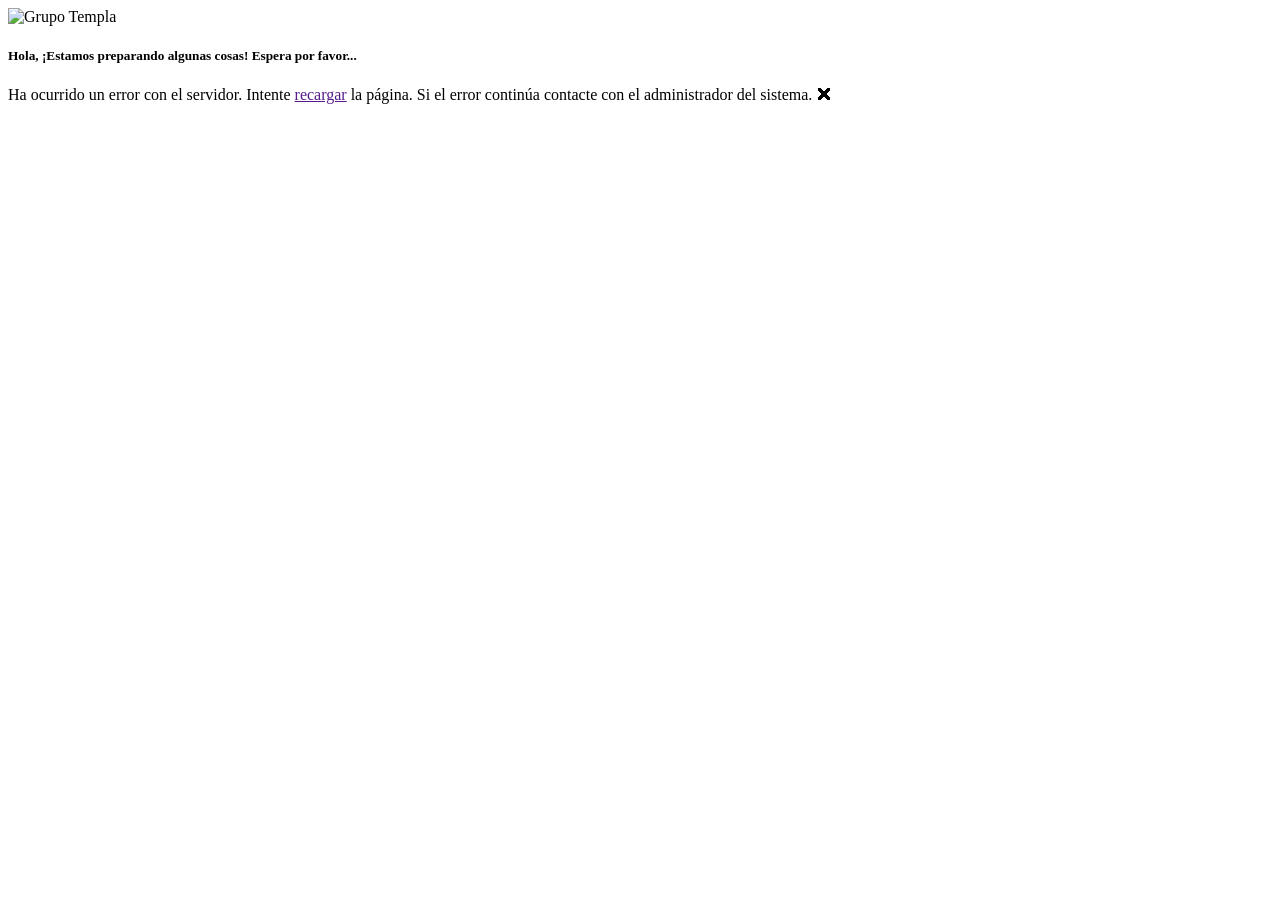
==== index.html @ d3636a82 "Update from https://github.com/templa-group-ext/webapp/commit/1b7427cdc0b196aad58c3c5fc5ccc944811b3d" ====
<!DOCTYPE html>
<!--suppress ALL -->
<html lang="en">

<head>
    <meta charset="utf-8"/>
    <meta content="width=device-width, initial-scale=1.0, maximum-scale=1.0, user-scalable=no" name="viewport"/>
    <link href="/v/favicon.png" rel="icon" type="image/x-icon">
    <title>Grupo Templa | Cargando recursos</title>
    
    <!-- Base path -->
    <base href="/v/"/>

    <!-- Standard Bootstrap CSS -->
    <link href="_content/TemplaGroup.Shared/css/bootstrap/bootstrap.min.css" rel="stylesheet">

    <!-- Default values for additional CSS Variables (+ import Bootstrap Icons) -->
    <link href="_content/Havit.Blazor.Components.Web.Bootstrap/defaults.css" rel="stylesheet"/>
    
    <!-- Charts -->
    <link href="_content/TemplaGroup.Chart/css/styles.css" rel="stylesheet"/>
    
    <!-- Canvas -->
    <script src="_content/Blazor.Extensions.Canvas/blazor.extensions.canvas.js"></script>
    
    <!-- Site -->
    <link href="css/styles.css?v=1.5" rel="stylesheet"/>

    <!-- Blazor CSS Isolation -->
    <link href="TemplaGroup.Web.styles.css?v=1.0" rel="stylesheet"/>
    
    <script src="_content/TemplaGroup.Shared/js/crypto/crypto-js.min.js"></script>
</head>

<body>
<div id="app">
    <div class="preloader-wrapper">
        <div>
            <img src="_content/TemplaGroup.Shared/img/theme/default/logo2024.svg" alt="Grupo Templa">
            <div>
                <div class="bouncing-dot"></div>
                <div class="bouncing-dot"></div>
                <div class="bouncing-dot"></div>
                <div class="bouncing-dot"></div>
                <div class="bouncing-dot"></div>
            </div>
            <h5>
                <strong>
                    Hola, ¡Estamos preparando algunas cosas! Espera por favor...
                </strong>
            </h5>
        </div>
    </div>
    <!--<svg class="loading-progress">
        <circle cx="50%" cy="50%" r="40%"/>
        <circle cx="50%" cy="50%" r="40%"/>
    </svg>
    <div class="loading-progress-text"></div>-->
</div>

<!-- Error -->
<div id="blazor-error-ui" data-nosnippet>
    Ha ocurrido un error con el servidor. Intente
    <a class="reload" href="">recargar</a>
    la página. Si el error continúa contacte con el administrador del sistema.
    <a class="dismiss">🗙</a>
</div>

<!-- JavaScript Bundle with Popper -->
<script src="_content/TemplaGroup.Shared/js/bootstrap/bootstrap.bundle.min.js"></script>

<!-- Charts -->
<script src="_content/TemplaGroup.Chart/lib/Chart.js/chart.js"></script>
<script src="_content/TemplaGroup.Chart/lib/hammer.js/hammer.js"></script>
<script src="_content/TemplaGroup.Chart/lib/chartjs-plugin-zoom/chartjs-plugin-zoom.js"></script>
<script src="_content/TemplaGroup.Chart/lib/chartjs-plugin-datalabels/chartjs-plugin-datalabels.js"></script>

<script src="_content/TemplaGroup.Chart/Chart.js"></script>

<!-- Shared -->
<script src="_content/TemplaGroup.Shared/js/exceljs/exceljs.min.js"></script>
<script src="_content/TemplaGroup.Shared/js/excel-service.js"></script>
<script src="_content/TemplaGroup.Shared/js/scripts.js?v=1.5"></script>

<!-- Shared (Theme) -->
<!--<script src="_content/TemplaGroup.Shared/js/theme/valentine/valentine2024.theme.js?v=1.3"></script>-->

<script src="js/scripts.js"></script>
<script src="_framework/blazor.webassembly.js"></script>
</body>

</html>
---- _content/Havit.Blazor.Components.Web.Bootstrap/defaults.css ----
@import url("bootstrap-icons.css");
:root {
	/* HxAutosuggest */
	--hx-autosuggest-input-close-icon-opacity: 						.25;
	--hx-autosuggest-item-highlighted-background-color: 			var(--bs-tertiary-bg);
	--hx-autosuggest-dropdown-menu-height: 							300px;
	--hx-autosuggest-dropdown-menu-width: 							100%;
	--hx-autosuggest-input-search-icon-color:						unset;
	--hx-autosuggest-input-clear-icon-color:						unset;

	/* HxButton */
	--hx-button-gap: 							.25rem;

	/* HxSidebar */
	--hx-sidebar-background-color: 									transparent;
	--hx-sidebar-collapsed-width: 									72px;
	--hx-sidebar-width: 											250px;
	--hx-sidebar-toggler-background: 								var(--bs-gray-500);
	--hx-sidebar-item-font-size: 									1rem;
	--hx-sidebar-item-padding: 										.75rem;
	--hx-sidebar-item-color: 										var(--bs-body-color);
	--hx-sidebar-item-icon-color: 									var(--bs-primary);
	--hx-sidebar-item-border-radius: 								var(--bs-border-radius-lg);
	--hx-sidebar-item-margin: 										0 0 .25rem 0;
	--hx-sidebar-item-hover-color: 									var(--bs-primary);
	--hx-sidebar-item-hover-background-color: 						var(--bs-primary-rgb);
	--hx-sidebar-item-hover-background-opacity: 					.1;
	--hx-sidebar-item-hover-icon-color: 							var(--bs-primary);
	--hx-sidebar-item-active-color: 								var(--bs-primary);
	--hx-sidebar-item-active-background-color: 						var(--bs-primary-rgb);
	--hx-sidebar-item-active-background-opacity: 					.1;
	--hx-sidebar-item-active-icon-color: 							var(--bs-primary);
	--hx-sidebar-item-active-font-weight: 							inherit;
	--hx-sidebar-parent-item-active-color:							var(--hx-sidebar-item-color);
	--hx-sidebar-parent-item-active-background-opacity:				0;
	--hx-sidebar-parent-item-active-background-color:				unset;
	--hx-sidebar-parent-item-active-font-weight: 					600;
	--hx-sidebar-parent-item-active-icon-color: 					var(--hx-sidebar-item-hover-icon-color);
	--hx-sidebar-subitem-font-size: 								.875rem;
	--hx-sidebar-subitem-padding: 									.5rem;
	--hx-sidebar-subitem-margin: 									0 0 .25rem 2rem;
	--hx-sidebar-header-padding: 									1rem;
	--hx-sidebar-body-padding: 										0 1rem;
	--hx-sidebar-brand-logo-width: 									2.5rem;
	--hx-sidebar-brand-logo-height: 								2.5rem;
	--hx-sidebar-brand-shortname-width: 							2.5rem;
	--hx-sidebar-brand-shortname-height: 							2.5rem;
	--hx-sidebar-brand-shortname-background-color: 					var(--bs-primary);
	--hx-sidebar-brand-shortname-border-radius: 					.625rem;
	--hx-sidebar-brand-shortname-color: 							var(--bs-white);
	--hx-sidebar-brand-shortname-font-weight: 						600;
	--hx-sidebar-brand-name-color: 									var(--bs-body-color);
	--hx-sidebar-brand-name-font-weight: 							600;
	--hx-sidebar-footer-padding: 									1rem;
	--hx-sidebar-footer-item-padding: 								.75rem;
	--hx-sidebar-footer-item-margin: 								0;
	--hx-sidebar-footer-item-font-size: 							1rem;
	--hx-sidebar-footer-item-color: 								unset;
	--hx-sidebar-footer-item-radius: 								unset;
	--hx-sidebar-footer-item-hover-background-color: 				unset;
	--hx-sidebar-footer-item-hover-background-opacity: 				unset;
	--hx-sidebar-footer-item-hover-color: 							unset;

	/* HxProgressOverlay */
	--hx-progress-overlay-color: 									var(--bs-white);
	--hx-progress-overlay-opacity: 									.65;

	/* HxEditForm */
	--hx-form-spacing: 1.25rem;

	/* HxChipList */
	--hx-chip-list-chip-margin:										0.75rem 0.25rem .375rem 0;
	--hx-chip-list-chip-remove-btn-margin: 							0 0 0 .25rem;
	--hx-chip-list-chip-remove-btn-opacity: 							.75;
	--hx-chip-list-chip-reset-btn-padding: 							.35em .65em;
	--hx-chip-list-chip-label-font-weight: 							400;
	--hx-chip-list-chip-label-margin: 								.25rem;
	--hx-chip-list-chip-label-opacity: 								.75;
    --hx-chip-list-gap:												.25rem;

	/* HxContextMenu */
	--hx-context-menu-button-color: 								unset;
	--hx-context-menu-button-border: 								unset;
	--hx-context-menu-button-border-radius: 						var(--bs-border-radius-sm);
	--hx-context-menu-button-padding: 								0 .25rem;
	--hx-context-menu-button-hover-background: 						var(--bs-secondary-bg);
	--hx-context-menu-item-icon-margin: 							0 .5rem 0 0;

	/* HxGrid */
	--hx-grid-button-hover-background: 								var(--bs-secondary-bg);
	--hx-grid-button-border-radius: 								var(--bs-border-radius);
	--hx-grid-sorted-icon-color: 									var(--bs-primary);
	--hx-grid-progress-indicator-color:								var(--bs-primary);

	/* HxInputFileDropZone */
	--hx-input-file-drop-zone-border-width: 						1px;
	--hx-input-file-drop-zone-box-shadow: 							none;
	--hx-input-file-drop-zone-hover-box-shadow: 					0 0 0 .25rem rgba(var(--bs-primary-rgb), .25);
	--hx-input-file-drop-zone-border-color: 						var(--bs-border-color);
	--hx-input-file-drop-zone-disabled-color: 						var(--bs-secondary-color);
	--hx-input-file-drop-zone-disabled-background-color: 			var(--bs-secondary-bg);
	--hx-input-file-drop-zone-background-color: 					transparent;
	--hx-input-file-drop-zone-hover-background-color: 				rgba(var(--bs-primary-rgb), .1);
	--hx-input-file-drop-zone-hover-border-color: 					var(--bs-primary);
	--hx-input-file-drop-zone-border-radius: 						var(--bs-border-radius-lg);
	--hx-input-file-drop-zone-margin: 								0;
	--hx-input-file-drop-zone-padding: 								3rem;

	/* HxCalendar */
	--hx-calendar-day-hover-background: 							var(--bs-tertiary-bg);
	--hx-calendar-day-hover-border: 								none;
	--hx-calendar-day-selected-background: 							var(--bs-primary);
	--hx-calendar-day-selected-color: 								var(--bs-white);
	--hx-calendar-day-selected-border: 								none;
	--hx-calendar-day-out-color: 									var(--bs-tertiary-color);
	--hx-calendar-day-in-color: 									unset;
	--hx-calendar-day-disabled-opacity: 							.5;
	--hx-calendar-day-disabled-text-decoration: 					line-through;
	--hx-calendar-day-names-color: 									unset;
	--hx-calendar-day-names-font-weight: 							700;
	--hx-calendar-navigation-button-hover-background: 				var(--bs-tertiary-bg);
	--hx-calendar-navigation-button-focus-box-shadow: 				0 0 0 0.25rem rgb(0 157 224 / 25%);
	--hx-calendar-navigation-button-text-color: 					var(--bs-tertiary-color);
	--hx-calendar-day-today-border: 								none;
	--hx-calendar-day-today-background: 							var(--bs-primary-rgb);
	--hx-calendar-day-today-background-opacity: 					.1;
	--hx-calendar-day-today-color: 									var(--bs-primary);
	--hx-calendar-day-border-radius: 								var(--bs-border-radius-sm);
	--hx-calendar-day-padding: 										.375rem .5rem;
	--hx-calendar-day-width: 										2.25rem;
	--hx-calendar-day-height: 										2.25rem;
	--hx-calendar-day-spacing: 										.125rem;
	--hx-calendar-font-size: 										.875rem;

	/* Offcanvas */
	--hx-offcanvas-close-icon-font-size: 							2rem;
	--hx-offcanvas-footer-padding-y: 								1rem;
	--hx-offcanvas-footer-padding-x: 								1rem;
	--hx-offcanvas-horizontal-width-sm: 							400px;
	--hx-offcanvas-horizontal-width-lg: 							600px;

	/* ListLayout */
	--hx-list-layout-table-font-size: 								.875rem;

	/* HxMultiSelect */
	--hx-multi-select-background-color: 							var(--bs-body-bg);
	--hx-multi-select-dropdown-menu-height: 						300px;
	--hx-multi-select-filter-input-icon-opacity: 					.25;
	--hx-multi-select-dropdown-menu-width: 							100%;

	/* TagInput */
	--hx-input-tags-tag-margin: 									0 .25rem 0 0;
	--hx-input-tags-input-width: 									3em;
	--hx-input-tags-input-placeholder-color: 						var(--bs-secondary-color);
	--hx-input-tags-naked-font-size-lg: 							1.25em;
	--hx-input-tags-naked-font-size-sm: 							.875em;
	--hx-input-tags-control-focused-box-shadow: 					0 0 0 0.25rem rgba(var(--bs-primary-rgb), 0.25);
	--hx-input-tags-control-focused-border-color: 					rgba(var(--bs-primary-rgb), .3);
	--hx-input-tags-add-button-text-margin: 						0 0 0 .25rem;
	--hx-input-tags-add-button-disabled-opacity: 					.65;
	--hx-input-tags-remove-button-margin: 							0 0 0 .25rem;
	--hx-input-tags-dropdown-item-highlighted-background-color: 	var(--bs-tertiary-bg);

	/* TreeView */
	--hx-tree-view-item-border-radius: 								var(--bs-border-radius-sm);
	--hx-tree-view-item-border-width: 								0;
	--hx-tree-view-item-border-style: 								unset;
	--hx-tree-view-item-border-color: 								unset;
	--hx-tree-view-item-color: 										var(--bs-bg-color);
	--hx-tree-view-item-hover-color: 								var(--bs-primary);
	--hx-tree-view-item-selected-color: 							var(--bs-primary);
	--hx-tree-view-item-background: 								transparent;
	--hx-tree-view-item-hover-background: 							var(--bs-primary-rgb);
	--hx-tree-view-item-hover-background-opacity: 					.1;
	--hx-tree-view-item-selected-background: 						var(--bs-primary-rgb);
	--hx-tree-view-item-spacer-width: 								1rem;
	--hx-tree-view-item-font-size: 									.75rem;
	--hx-tree-view-item-padding: 									.25rem .5rem;
	--hx-tree-view-item-margin: 									0 0 .125rem 0;
	--hx-tree-view-item-gap:										.25rem;
	--hx-tree-view-expander-container-width: 						1rem;

	/* HxProgressIndicator */
	--hx-progress-indicator-background: 							var(--bs-body-bg);
	--hx-progress-indicator-box-shadow: 							var(--bs-box-shadow);
	--hx-progress-indicator-border-color: 							var(--bs-border-color);
	--hx-progress-indicator-spinner-color: 							var(--bs-primary);

	/* HxToastContainer */
	--hx-toast-container-margin: 									.5rem;

	/* HxSearchBox */
	--hx-search-box-item-icon-margin: 								0 .5rem 0 0;
	--hx-search-box-item-icon-font-size: 							inherit;
	--hx-search-box-item-title-font-size: 							inherit;
	--hx-search-box-item-title-color: 								inherit;
	--hx-search-box-item-subtitle-color: 							var(--bs-secondary);
	--hx-search-box-item-subtitle-font-size: 						.75rem;
	--hx-search-box-item-highlighted-background-color: 				var(--bs-tertiary-bg);
	--hx-search-box-dropdown-menu-height: 							300px;
	--hx-search-box-dropdown-menu-width: 							100%;
	--hx-search-box-input-search-icon-color:						unset;
	--hx-search-box-input-clear-icon-color:							unset;
}

form {
	display:				flex;
	flex-direction: 		column;
	gap: 					var(--hx-form-spacing);
}

form > .hx-button {
	align-self: start;
}
---- _content/TemplaGroup.Chart/css/styles.css ----
﻿.chart-red {
    color: rgb(255, 99, 132);
}

.chart-orange {
    color: rgb(255, 159, 64);
}

.chart-yellow {
    color: rgb(255, 205, 86);
}

.chart-green {
    color: rgb(75, 192, 192);
}

.chart-blue {
    color: rgb(54, 162, 235);
}

.chart-purple {
    color: rgb(153, 102, 255);
}

.chart-grey {
    color: rgb(201, 203, 207);
}
---- css/styles.css ----
﻿/* Shared */
/*noinspection CssUnknownTarget*/
@import "../_content/TemplaGroup.Shared/css/theme/default.theme.css?v=1.2"; /* Change theme here */
/*noinspection CssUnknownTarget*/
@import "../_content/TemplaGroup.Shared/css/styles.css?v=1.4";
/*noinspection CssUnknownTarget*/
@import "../_content/TemplaGroup.Shared/TemplaGroup.Shared.bundle.scp.css?v=1.3";

/* Progress */
.loading-progress {
    position: absolute;
    top: 20vh;
    left: calc((100vw / 2) - 4rem);
    display: block;
    width: 8rem;
    height: 8rem;
}

/*noinspection CssUnresolvedCustomProperty*/
.loading-progress circle {
    fill: none;
    stroke: var(--bs-secondary);
    stroke-width: 0.6rem;
    transform-origin: 50% 50%;
    transform: rotate(-90deg);
}

/*noinspection CssUnresolvedCustomProperty*/
.loading-progress circle:last-child {
    stroke: var(--bs-primary);
    stroke-dasharray: calc(3.141 * var(--blazor-load-percentage, 0%) * 0.8), 500%;
    transition: stroke-dasharray 0.05s ease-in-out;
}

.loading-progress-text {
    position: absolute;
    top: calc(20vh + 3.3rem);
    left: calc((100vw / 2) - 4rem);
    width: 8rem;
    text-align: center;
    font-weight: bold;
}

/*noinspection CssUnresolvedCustomProperty*/
.loading-progress-text:after {
    content: var(--blazor-load-percentage-text, "Cargando...");
}

/* Sign-in */
/*noinspection CssUnknownTarget*/
#sign-in .picture {
    min-height: 580px;
    max-height: 580px;
    background-image: url("/v/img/background-dome.jpg");
    background-size: cover;
    background-position: center center;
}

h1:focus {
    outline: none;
}

a, .btn-link {
    color: var(--bs-primary);
}

.content {
    padding-top: 1.1rem;
}

/*noinspection CssUnresolvedCustomProperty*/
.valid.modified:not([type=checkbox]) {
    outline: 1px solid var(--bs-success);
}

/*noinspection CssUnresolvedCustomProperty*/
.invalid {
    outline: 1px solid var(--bs-danger);
}

/*noinspection CssUnresolvedCustomProperty*/
.validation-message {
    color: var(--bs-danger);
}

.btn-wrap-text {
    overflow: hidden;
    white-space: nowrap;
    display: inline-block;
    text-overflow: ellipsis;
}

.fill-none {
    fill: transparent;
}

.fill-primary {
    fill: var(--bs-primary);
}

/*noinspection CssUnresolvedCustomProperty*/
.fill-secondary {
    fill: var(--bs-secondary);
}

/*noinspection CssUnresolvedCustomProperty*/
.fill-dark {
    fill: var(--bs-dark);
}

/*noinspection CssUnresolvedCustomProperty*/
.fill.light {
    fill: var(--bs-light);
}

/*noinspection CssUnresolvedCustomProperty*/
.fill-success {
    fill: var(--bs-success);
}

/*noinspection CssUnresolvedCustomProperty*/
.fill-danger {
    fill: var(--bs-danger);
}

/*noinspection CssUnresolvedCustomProperty*/
.fill-warning {
    fill: var(--bs-warning);
}

/*noinspection CssUnresolvedCustomProperty*/
.fill-info {
    fill: var(--bs-info);
}

/*noinspection CssUnresolvedCustomProperty*/
#blazor-error-ui {
    background: var(--bs-warning);
    color: var(--bs-black);
    bottom: 0;
    box-shadow: 0 -1px 2px rgba(0, 0, 0, 0.2);
    display: none;
    left: 0;
    padding: 0.6rem 1.25rem 0.7rem 1.25rem;
    position: fixed;
    width: 100%;
    z-index: 2000;
}

/*noinspection CssUnresolvedCustomProperty*/
#blazor-error-ui .reload {
    color: var(--bs-danger);
}

/*noinspection CssUnresolvedCustomProperty*/
#blazor-error-ui .dismiss {
    color: var(--bs-danger);
    cursor: pointer;
    position: absolute;
    right: 0.75rem;
    top: 0.5rem;
}

/* Canvas */
canvas {
    width: 100%;
    height: 100%;
}

#canvas-container {
    width: 320px;
    height: 320px;
}

/*noinspection CssUnresolvedCustomProperty*/
#canvas-container-no-card {
    width: 100%;
    height: auto;
    border-width: var(--bs-border-width);
    border-color: var(--bs-border-color-translucent);
    border-style: solid;
    margin: auto;
    padding: 0.25rem;
    border-radius: var(--bs-border-radius);
    background-color: white;
}

#canvas-container-offcanvas {
    width: 100%;
    height: auto;
}

#canvas-container-full-view {
    width: 80%;
    margin-left: auto;
    margin-right: auto;
}

#canvas-base_regular {
    width: 516px;
    height: 1016px;
}

#canvas-base_small {
    width: 300px;
    height: 815px;
}

#canvas-base_left {
    width: 300px;
    height: 925px;
}

#canvas-base_right {
    width: 300px;
    height: 925px;
}

#canvas-base_regular_short {
    width: 516px;
    height: 816px;
}

#canvas-base_regular_top_single {
    width: 516px;
    height: 200px;
}

#canvas-base_regular_top_double {
    width: 1032px;
    height: 200px;
}

#canvas-base_small_short {
    width: 300px;
    height: 615px;
}

#canvas-base_small_top_single {
    width: 300px;
    height: 200px;
}

#canvas-base_small_top_double {
    width: 600px;
    height: 200px;
}

#canvas-base_regular_rotated {
    width: 1016px;
    height: 516px;
}

#canvas-base_regular_square {
    width: 516px;
    height: 516px;
}

#canvas-clip {
    width: 60px;
    height: 52px;
}

#canvas-clip_rotated {
    width: 60px;
    height: 63px;
}

#canvas-clip_top {
    width: 52px;
    height: 60px;
}

#canvas-clip_bottom {
    width: 52px;
    height: 60px;
}

#canvas-clip_top_rotated {
    width: 52px;
    height: 71px;
}

#canvas-clip_bottom_rotated {
    width: 52px;
    height: 71px;
}

#canvas-clip_v {
    width: 40px;
    height: 52px;
}

#canvas-clip_v_rotated {
    width: 40px;
    height: 67px;
}

#canvas-handle {
    width: 20px;
    height: 20px;
}

#canvas-handle_hole {
    width: 30px;
    height: 30px;
}

#canvas-handle_butterfly {
    width: 62px;
    height: 72px;
}

#canvas-hinge {
    width: 82px;
    height: 107px;
}

#canvas-hinge_top_bivel {
    width: 107px;
    height: 83px;
}

#canvas-hinge_bottom_bivel {
    width: 107px;
    height: 83px;
}

#canvas-hinge_rotated {
    width: 83px;
    height: 120px;
}

#canvas-hinge_rotated_inverse {
    width: 83px;
    height: 120px;
}

#canvas-hydraulic_pivot_1_top {
    width: 65px;
    height: 65px;
}

#canvas-hydraulic_pivot_1_bottom {
    width: 65px;
    height: 65px;
}

#canvas-hydraulic_pivot_1_extra {
    width: 100px;
    height: 206px;
}

#canvas-hydraulic_pivot_2_bottom {
    width: 122px;
    height: 75px;
}

#canvas-perforation {
    width: 35px;
    height: 35px;
}

#canvas-trolley_chetumal {
    width: 58px;
    height: 66px;
}

#canvas-trolley_huatulco_1 {
    width: 110px;
    height: 72px;
}

#canvas-trolley_huatulco_2 {
    width: 58px;
    height: 78px;
}

#canvas-bar_regular_h {
    width: 516px;
    height: 48px;
}

#canvas-bar_regular_v {
    width: 48px;
    height: 1016px;
}

#canvas-bar_small_h {
    width: 300px;
    height: 48px;
}

#canvas-bar_small_v {
    width: 48px;
    height: 815px;
}

#canvas-bar_small_l {
    width: 300px;
    height: 151px;
}

#canvas-bar_small_r {
    width: 300px;
    height: 151px;
}

#canvas-bar_small_short_v {
    width: 48px;
    height: 615px;
}

#canvas-bar_small_short_t {
    width: 48px;
    height: 200px;
}

#canvas-bar_regular_d {
    width: 1032px;
    height: 48px;
}

#canvas-bar_small_r_rotated {
    width: 48px;
    height: 831px;
}

#canvas-bar_small_t_d {
    width: 600px;
    height: 48px;
}

#canvas-bar_small_t_t {
    width: 900px;
    height: 48px;
}

#canvas-bar_small_t_q {
    width: 1200px;
    height: 48px;
}

#canvas-bar_small_l_rotated_double {
    width: 600px;
    height: 261px;
}

#canvas-bar_small_r_rotated_double {
    width: 600px;
    height: 261px;
}

#canvas-bar_regular_h_rotated {
    width: 48px;
    height: 516px;
}

#canvas-bar_regular_v_rotated {
    width: 1016px;
    height: 48px;
}

/*Process*/
/*noinspection CssUnresolvedCustomProperty*/
.high-process {
    background-color: var(--bs-danger);
    color: var(--bs-white);
}

/*noinspection CssUnresolvedCustomProperty*/
.cut-process {
    background-color: #00CED1;
    color: var(--bs-black);
}

/*noinspection CssUnresolvedCustomProperty*/
.flatedge-process {
    background-color: #FF6F61;
    color: var(--bs-black);
}

/*noinspection CssUnresolvedCustomProperty*/
.beveledge-process {
    background-color: #E6E6FA;
    color: var(--bs-black);
}

/*noinspection CssUnresolvedCustomProperty*/
.process-process {
    background-color: #DAA520;
    color: var(--bs-black);
}

/*noinspection CssUnresolvedCustomProperty*/
.tempered-process {
    background-color: #DA70D6;
    color: var(--bs-black);
}

/*noinspection CssUnresolvedCustomProperty*/
.laminate-process {
    background-color: #6A5ACD;
    color: var(--bs-white);
}

/*noinspection CssUnresolvedCustomProperty*/
.duovent-process {
    background-color: #228B22;
    color: var(--bs-black);
}

/*noinspection CssUnresolvedCustomProperty*/
.frostedglass-process {
    background-color: #4682B4;
    color: var(--bs-black);
}

/*noinspection CssUnresolvedCustomProperty*/
.delivery-process {
    background-color: #FF6347;
    color: var(--bs-white);
}

/*noinspection CssUnresolvedCustomProperty*/
.warning-border {
    border: var(--bs-card-border-width) solid #FFFF00;
}

.warning-background {
    background-color: #FFFF00;
}
---- TemplaGroup.Web.styles.css ----
@import '_content/Havit.Blazor.Components.Web.Bootstrap/Havit.Blazor.Components.Web.Bootstrap.bundle.scp.css';
@import '_content/TemplaGroup.Chart/TemplaGroup.Chart.bundle.scp.css';
@import '_content/TemplaGroup.Shared/TemplaGroup.Shared.bundle.scp.css';
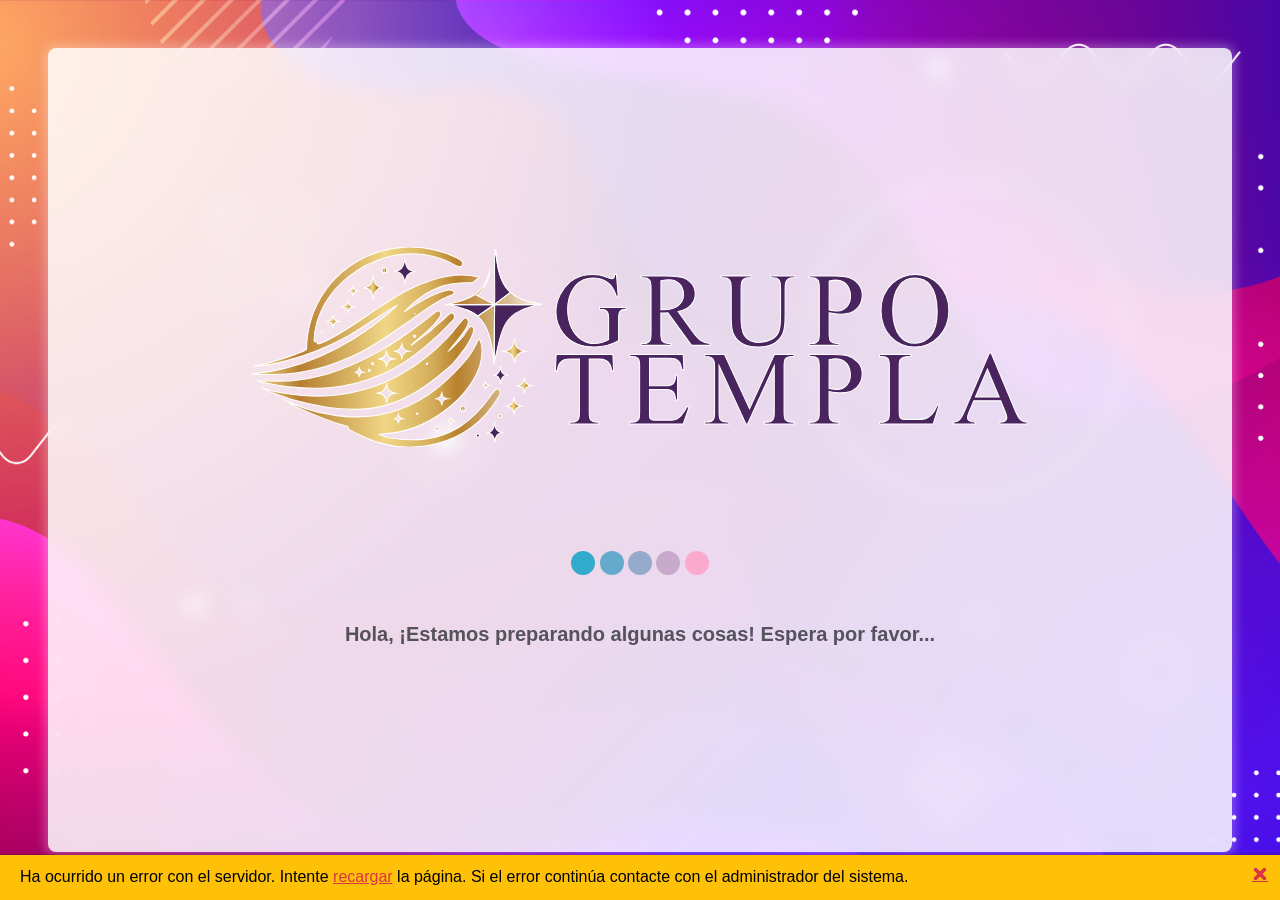
==== commit ec286445: "Update from https://github.com/templa-group-ext/webapp/commit/097b11b69464901a0509d33676871e197017b7" ====
--- a/index.html
+++ b/index.html
@@ -5,11 +5,11 @@
 <head>
     <meta charset="utf-8"/>
     <meta content="width=device-width, initial-scale=1.0, maximum-scale=1.0, user-scalable=no" name="viewport"/>
-    <link href="/v/favicon.png" rel="icon" type="image/x-icon">
+    <link href="/favicon.png" rel="icon" type="image/x-icon">
     <title>Grupo Templa | Cargando recursos</title>
     
     <!-- Base path -->
-    <base href="/v/"/>
+    <base href="/"/>
 
     <!-- Standard Bootstrap CSS -->
     <link href="_content/TemplaGroup.Shared/css/bootstrap/bootstrap.min.css" rel="stylesheet">
--- a/css/styles.css
+++ b/css/styles.css
@@ -51,7 +51,7 @@
 #sign-in .picture {
     min-height: 580px;
     max-height: 580px;
-    background-image: url("/v/img/background-dome.jpg");
+    background-image: url("/img/background-dome.jpg");
     background-size: cover;
     background-position: center center;
 }
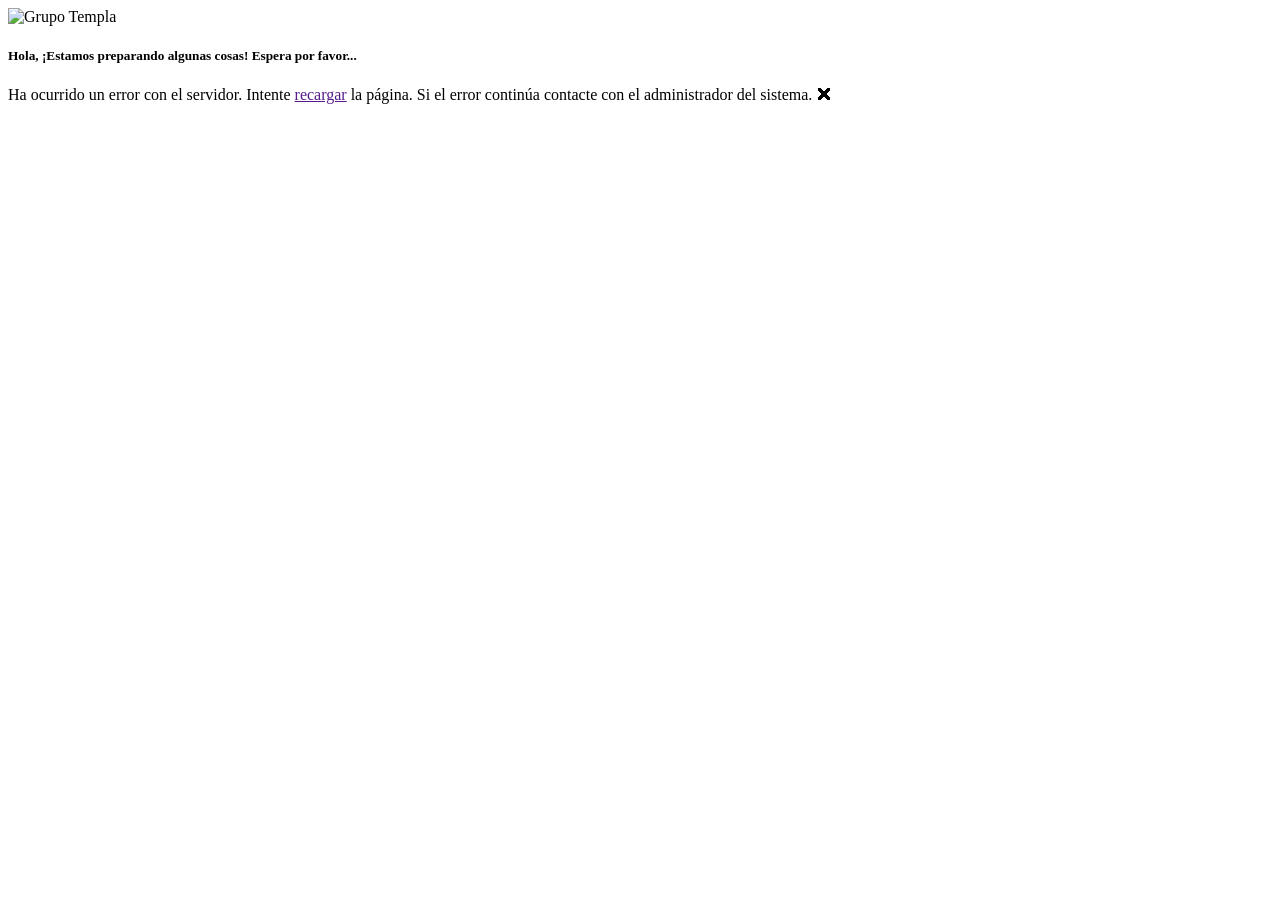
==== commit 73f841d7: "Update from https://github.com/templa-group-ext/webapp/commit/faea59e7b13b150a47c72c703f1f7e2e62477d" ====
--- a/index.html
+++ b/index.html
@@ -5,11 +5,11 @@
 <head>
     <meta charset="utf-8"/>
     <meta content="width=device-width, initial-scale=1.0, maximum-scale=1.0, user-scalable=no" name="viewport"/>
-    <link href="/favicon.png" rel="icon" type="image/x-icon">
-    <title>Grupo Templa | Cargando recursos</title>
+    <link href="/v/favicon.png" rel="icon" type="image/x-icon">
+    <title>Templa Durango | Cargando recursos</title>
     
     <!-- Base path -->
-    <base href="/"/>
+    <base href="/v/"/>
 
     <!-- Standard Bootstrap CSS -->
     <link href="_content/TemplaGroup.Shared/css/bootstrap/bootstrap.min.css" rel="stylesheet">
@@ -24,7 +24,7 @@
     <script src="_content/Blazor.Extensions.Canvas/blazor.extensions.canvas.js"></script>
     
     <!-- Site -->
-    <link href="css/styles.css?v=1.5" rel="stylesheet"/>
+    <link href="css/styles.css?v=1.0" rel="stylesheet"/>
 
     <!-- Blazor CSS Isolation -->
     <link href="TemplaGroup.Web.styles.css?v=1.0" rel="stylesheet"/>
--- a/css/styles.css
+++ b/css/styles.css
@@ -1,10 +1,10 @@
 ﻿/* Shared */
 /*noinspection CssUnknownTarget*/
-@import "../_content/TemplaGroup.Shared/css/theme/default.theme.css?v=1.2"; /* Change theme here */
+@import "../_content/TemplaGroup.Shared/css/theme/default.theme.css?v=1.0"; /* Change theme here */
 /*noinspection CssUnknownTarget*/
-@import "../_content/TemplaGroup.Shared/css/styles.css?v=1.4";
+@import "../_content/TemplaGroup.Shared/css/styles.css?v=1.0";
 /*noinspection CssUnknownTarget*/
-@import "../_content/TemplaGroup.Shared/TemplaGroup.Shared.bundle.scp.css?v=1.3";
+@import "../_content/TemplaGroup.Shared/TemplaGroup.Shared.bundle.scp.css?v=1.0";
 
 /* Progress */
 .loading-progress {
@@ -51,7 +51,7 @@
 #sign-in .picture {
     min-height: 580px;
     max-height: 580px;
-    background-image: url("/img/background-dome.jpg");
+    background-image: url("/v/img/background-dome.jpg");
     background-size: cover;
     background-position: center center;
 }
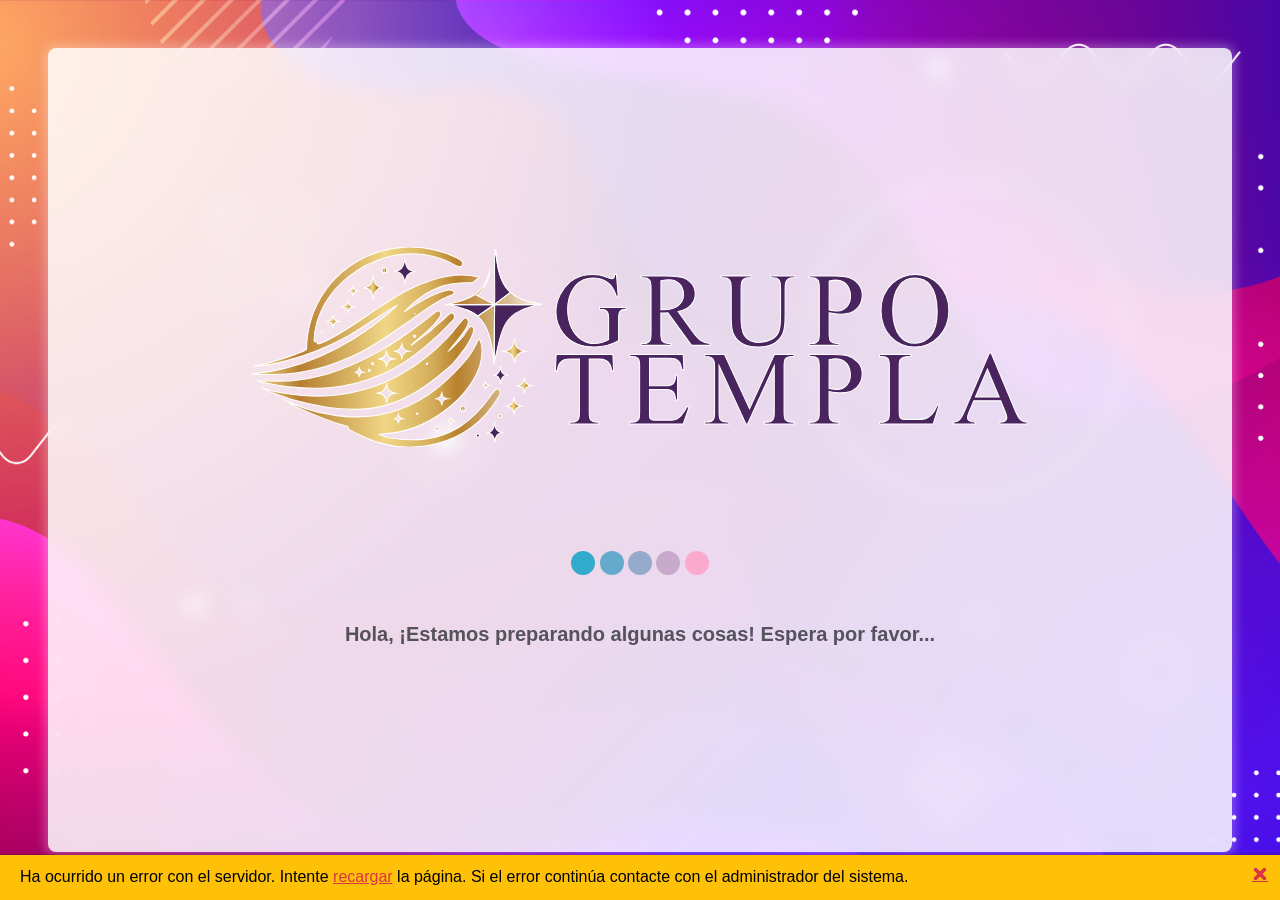
==== commit c771637d: "Update from https://github.com/templa-group-ext/webapp/commit/dc54e9a20380e44d812e5e88dd4fd23904f3a7" ====
--- a/index.html
+++ b/index.html
@@ -5,11 +5,11 @@
 <head>
     <meta charset="utf-8"/>
     <meta content="width=device-width, initial-scale=1.0, maximum-scale=1.0, user-scalable=no" name="viewport"/>
-    <link href="/v/favicon.png" rel="icon" type="image/x-icon">
+    <link href="/favicon.png" rel="icon" type="image/x-icon">
     <title>Templa Durango | Cargando recursos</title>
     
     <!-- Base path -->
-    <base href="/v/"/>
+    <base href="/"/>
 
     <!-- Standard Bootstrap CSS -->
     <link href="_content/TemplaGroup.Shared/css/bootstrap/bootstrap.min.css" rel="stylesheet">
--- a/css/styles.css
+++ b/css/styles.css
@@ -51,7 +51,7 @@
 #sign-in .picture {
     min-height: 580px;
     max-height: 580px;
-    background-image: url("/v/img/background-dome.jpg");
+    background-image: url("/img/background-dome.jpg");
     background-size: cover;
     background-position: center center;
 }
